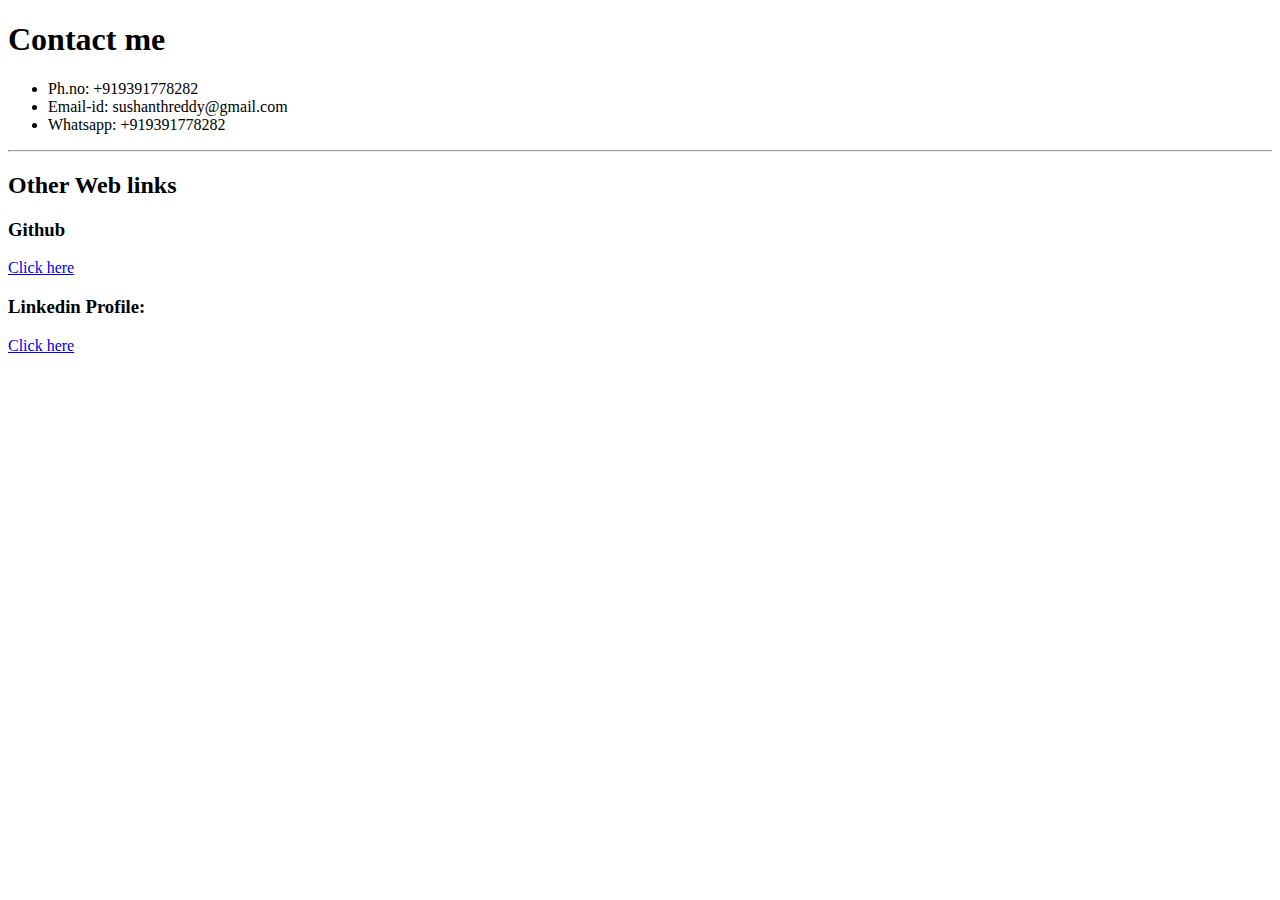
==== My Contact.html @ da81d7c2 "Add files via upload" ====
<!DOCTYPE html>
<html>
    <body>
        <h1>Contact me</h1>
        <p>
            <UL>
                <li>Ph.no: +919391778282</li>
                
                <li>Email-id: sushanthreddy@gmail.com</li>

                <li>Whatsapp: +919391778282</li>

            </UL>
        </p>
        <hr>
        <h2>Other Web links</h2>
        <h3>Github</h3>
        <a href="https://github.com/sushanthreddy009">Click here</a>
        <h3>Linkedin Profile:</h3>
        <a href="https://www.linkedin.com/in/sushanth-reddy-86b139239">Click here</a>
    </body>
</html>
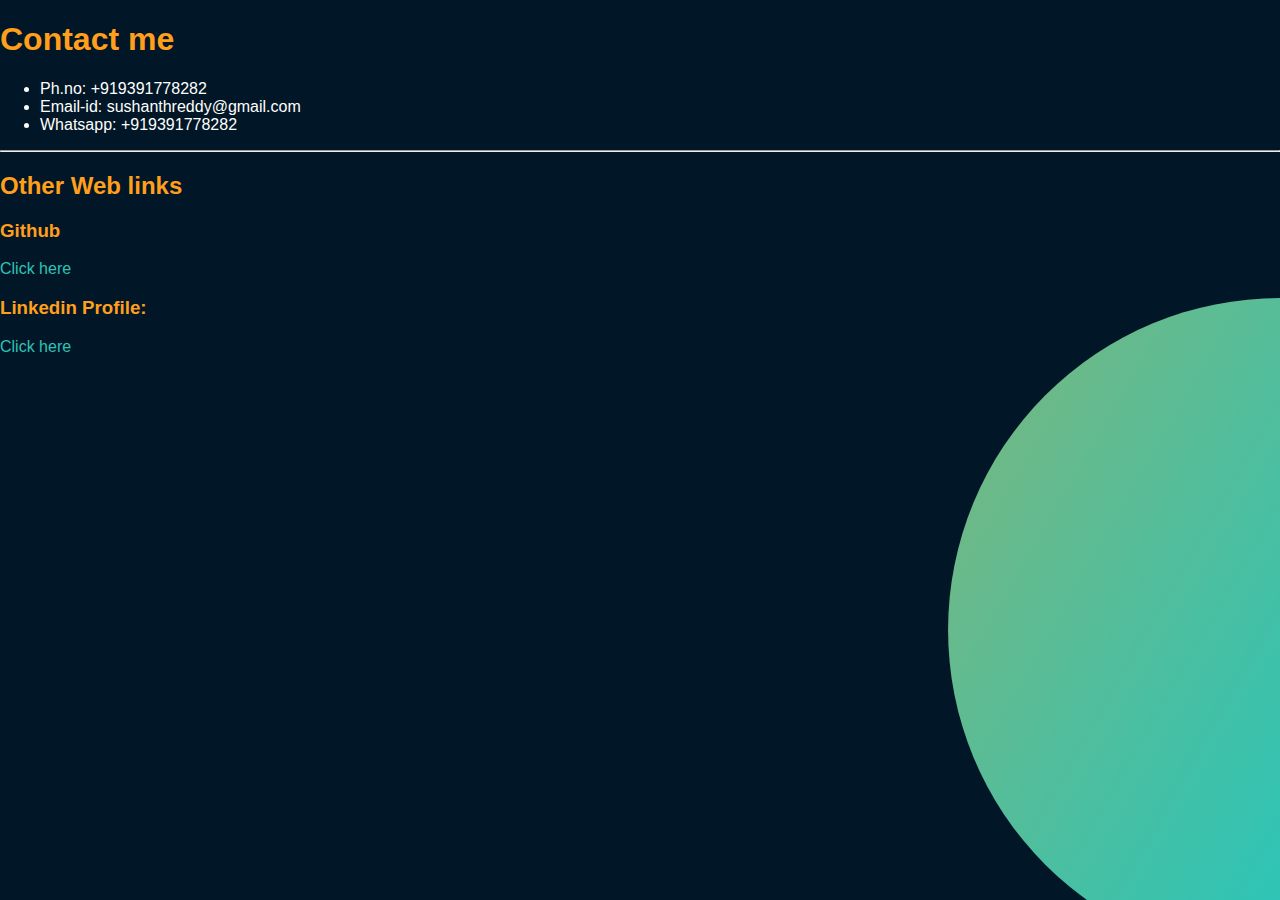
==== commit 1c0e1eb7: "Update My Contact.html" ====
--- a/My Contact.html
+++ b/My Contact.html
@@ -1,5 +1,10 @@
 <!DOCTYPE html>
 <html>
+<head>
+    <meta charset="UTF-8">
+    <title>Contact Me</title>
+    <link rel="stylesheet" href="style.css">
+</head>
     <body>
         <h1>Contact me</h1>
         <p>
@@ -19,4 +24,4 @@
         <h3>Linkedin Profile:</h3>
         <a href="https://www.linkedin.com/in/sushanth-reddy-86b139239">Click here</a>
     </body>
-</html>+</html>
--- a/style.css
+++ b/style.css
@@ -0,0 +1,273 @@
+/* CSS Variables for Theme Management */
+:root {
+    --primary-color: #ff9f1c; /* Coral */
+    --accent-color: #2ec4b6; /* Turquoise */
+    --background-primary: #011627; /* Deep navy blue */
+    --background-secondary: #023047; /* Dark blue */
+    --text-color: #fdfffc; /* Off-white */
+    --hover-effect: #e71d36; /* Tomato red */
+}
+
+body {
+    font-family: 'Segoe UI', Helvetica, Arial, sans-serif;
+    background-color: var(--background-primary);
+    color: var(--text-color);
+    margin: 0;
+    padding: 0;
+    box-sizing: border-box;
+    transition: background-color 0.5s ease;
+}
+
+/* Dynamic Background */
+body::before {
+    content: "";
+    position: fixed;
+    top: 0;
+    left: 0;
+    width: 100%;
+    height: 100%;
+    background: linear-gradient(120deg, var(--primary-color), var(--accent-color));
+    clip-path: circle(30% at right 70%);
+    transition: clip-path 0.5s ease-out;
+}
+
+/* Header & Footer with Unique Styles */
+header, footer {
+    text-align: center;
+    padding: 20px;
+    background-color: var(--background-secondary);
+    color: var(--text-color);
+}
+
+/* Innovative Button Styles */
+button, .button {
+    background-color: var(--primary-color);
+    color: var(--text-color);
+    border: none;
+    padding: 10px 20px;
+    cursor: pointer;
+    font-weight: bold;
+    border-radius: 20px;
+    box-shadow: 0 5px 15px rgba(0, 0, 0, 0.2);
+    transition: background-color 0.3s ease, transform 0.2s ease, box-shadow 0.3s ease;
+}
+
+button:hover, .button:hover {
+    background-color: var(--hover-effect);
+    transform: scale(1.05);
+    box-shadow: 0 8px 25px rgba(0, 0, 0, 0.3);
+}
+
+/* Title and Text Enhancements */
+h1, h2, h3 {
+    color: var(--primary-color);
+    transition: color 0.3s ease;
+}
+
+/* Interactive Hover Effects for Titles */
+h1:hover, h2:hover, h3:hover {
+    color: var(--accent-color);
+    cursor: pointer;
+}
+
+/* Links Styling */
+a {
+    color: var(--accent-color);
+    transition: color 0.3s ease;
+    text-decoration: none;
+}
+
+a:hover {
+    color: var(--hover-effect);
+    text-decoration: underline;
+}
+
+/* Section and Image Styling */
+section {
+    background-color: var(--background-secondary);
+    padding: 20px;
+    margin: 10px 0;
+    border-radius: 10px;
+    transition: background-color 0.3s ease;
+}
+
+img {
+    max-width: 100%;
+    height: auto;
+    border-radius: 10px;
+    transition: transform 0.3s ease;
+}
+
+img:hover {
+    transform: scale(1.03);
+}
+
+/* Responsive Design */
+@media (max-width: 768px) {
+    body::before {
+        clip-path: circle(50% at 50% 50%);
+    }
+}
+
+/* Unique Section Interaction */
+section:hover {
+    background-color: var(--primary-color);
+    color: var(--background-primary);
+}
+
+/* Enhancing Readability and Interaction */
+p, ol {
+    font-size: 1rem;
+    line-height: 1.5;
+    color: var(--text-color);
+}
+
+/* Footer and Header Animations for Dynamic Entry */
+@keyframes fadeIn {
+    from { opacity: 0; transform: translateY(-20px); }
+    to { opacity: 1; transform: translateY(0); }
+}
+
+header, footer {
+    animation: fadeIn 1s ease-out;
+}
+
+/* Consistent Styling for "Contact Me" and "My Skills" Sections */
+.contact-me, .my-skills {
+    background-color: var(--background-secondary);
+    padding: 20px;
+    margin: 10px 0;
+    border-radius: 10px;
+    transition: background-color 0.3s ease, color 0.3s ease;
+}
+
+.contact-me:hover, .my-skills:hover {
+    background-color: var(--primary-color);
+    color: var(--background-primary);
+}
+
+/* Specific Styles for List Items in Skills Section */
+.my-skills ul {
+    list-style-type: none;
+    padding: 0;
+}
+
+.my-skills li {
+    background-color: var(--background-primary);
+    margin-bottom: 10px;
+    padding: 10px;
+    border-radius: 5px;
+    box-shadow: 0 2px 4px rgba(0, 0, 0, 0.2);
+    transition: background-color 0.3s ease, box-shadow 0.3s ease;
+}
+
+
+.my-skills li:hover {
+    background-color: var(--accent-color);
+    color: var(--background-secondary);
+    box-shadow: 0 4px 8px rgba(0, 0, 0, 0.3);
+}
+
+/* Adjusting the Projects Section for Consistency */
+.project-list {
+    list-style-type: none;
+    padding: 0;
+}
+
+.project {
+    background-color: var(--background-secondary);
+    color: var(--text-color);
+    margin-bottom: 20px;
+    padding: 20px;
+    border-radius: 10px;
+    transition: transform 0.3s ease, box-shadow 0.3s ease;
+}
+
+.project:hover {
+    transform: translateY(-10px);
+    box-shadow: 0 10px 20px rgba(0, 0, 0, 0.25);
+}
+
+.project-title, .project-duration {
+    color: var(--primary-color);
+}
+
+.project-details {
+    list-style: none;
+    padding: 0;
+}
+
+.project-link {
+    color: var(--accent-color);
+    font-weight: bold;
+}
+
+.project-link:hover {
+    color: var(--hover-effect);
+    text-decoration: underline;
+}
+
+/* Enhancing the Contact Me Section */
+.contact-me form input, .contact-me form textarea {
+    width: 100%;
+    padding: 10px;
+    margin: 10px 0;
+    border-radius: 5px;
+    border: 1px solid var(--accent-color);
+    background-color: var(--background-primary);
+    color: var(--text-color);
+}
+
+.contact-me form input:focus, .contact-me form textarea:focus {
+    outline: none;
+    border-color: var(--hover-effect);
+    box-shadow: 0 0 5px rgba(231, 29, 54, 0.5);
+}
+
+.contact-me form button {
+    display: block;
+    width: 100%;
+    padding: 10px;
+    margin-top: 20px;
+    background-color: var(--primary-color);
+    color: var(--text-color);
+    border: none;
+    border-radius: 5px;
+    cursor: pointer;
+    transition: background-color 0.3s ease;
+}
+
+.contact-me form button:hover {
+    background-color: var(--hover-effect);
+}
+
+/* Customization for Form Elements to Match Theme */
+input[type="text"], input[type="email"], textarea {
+    background-color: var(--background-primary);
+    color: var(--text-color);
+    border: 1px solid var(--accent-color);
+}
+
+input[type="text"]:focus, input[type="email"]:focus, textarea:focus {
+    border-color: var(--hover-effect);
+    box-shadow: 0 0 8px rgba(0, 0, 0, 0.2);
+}
+
+/* Ensuring All Interactive Elements Have a Distinct Style */
+button, input[type="submit"], input[type="button"], .button {
+    background-color: var(--primary-color);
+    color: var(--text-color);
+    border: none;
+    cursor: pointer;
+    transition: background-color 0.3s ease;
+}
+
+button:hover, input[type="submit"]:hover, input[type="button"]:hover, .button:hover {
+    background-color: var(--hover-effect);
+}
+
+/* Final Touches for Overall Cohesiveness */
+/* Ensure that all your HTML elements that use these classes are consistent with these styles. */
+
+
+
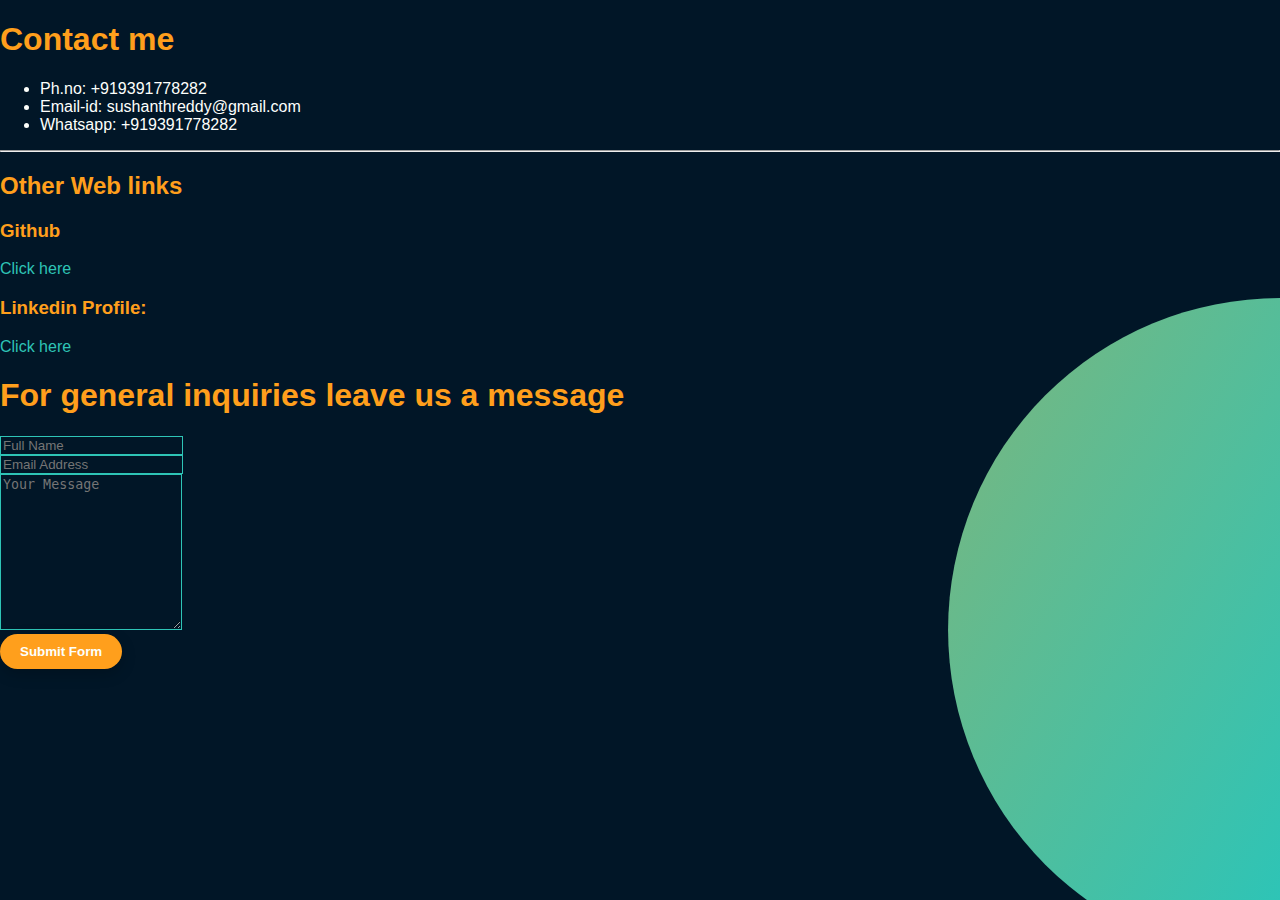
==== commit a6a0cae3: "Update My Contact.html" ====
--- a/My Contact.html
+++ b/My Contact.html
@@ -23,5 +23,33 @@
         <a href="https://github.com/sushanthreddy009">Click here</a>
         <h3>Linkedin Profile:</h3>
         <a href="https://www.linkedin.com/in/sushanth-reddy-86b139239">Click here</a>
+
+        <div class="container">
+          <h1>For general inquiries leave us a message</h1>
+          <form target="_blank" action="https://formsubmit.co/sushanthreddy717@gmail.com" method="POST">
+            <div class="form-group">
+              <div class="form-row">
+                <div class="col">
+                  <input type="text" name="name" class="form-control" placeholder="Full Name" required>
+                </div>
+                <div class="col">
+                  <input type="email" name="email" class="form-control" placeholder="Email Address" required>
+                </div>
+              </div>
+            </div>
+            <div class="form-group">
+              <textarea placeholder="Your Message" class="form-control" name="message" rows="10" required></textarea>
+            </div>
+            <button type="submit" class="btn btn-lg btn-dark btn-block">Submit Form</button>
+          </form>
+        </div>
+        
+        <!-- Replace 'src' with the path to your JavaScript file -->
+        <!-- <script src="path-to-your-javascript.js"></script> -->
+        
+        
+        <!-- Replace 'src' with the path to your JavaScript file -->
+        <!-- <script src="path-to-your-javascript.js"></script> -->
+
     </body>
 </html>
--- a/style.css
+++ b/style.css
@@ -266,8 +266,7 @@
     background-color: var(--hover-effect);
 }
 
-/* Final Touches for Overall Cohesiveness */
-/* Ensure that all your HTML elements that use these classes are consistent with these styles. */
-
-
-
+ appealing buttons. */
+
+
+
